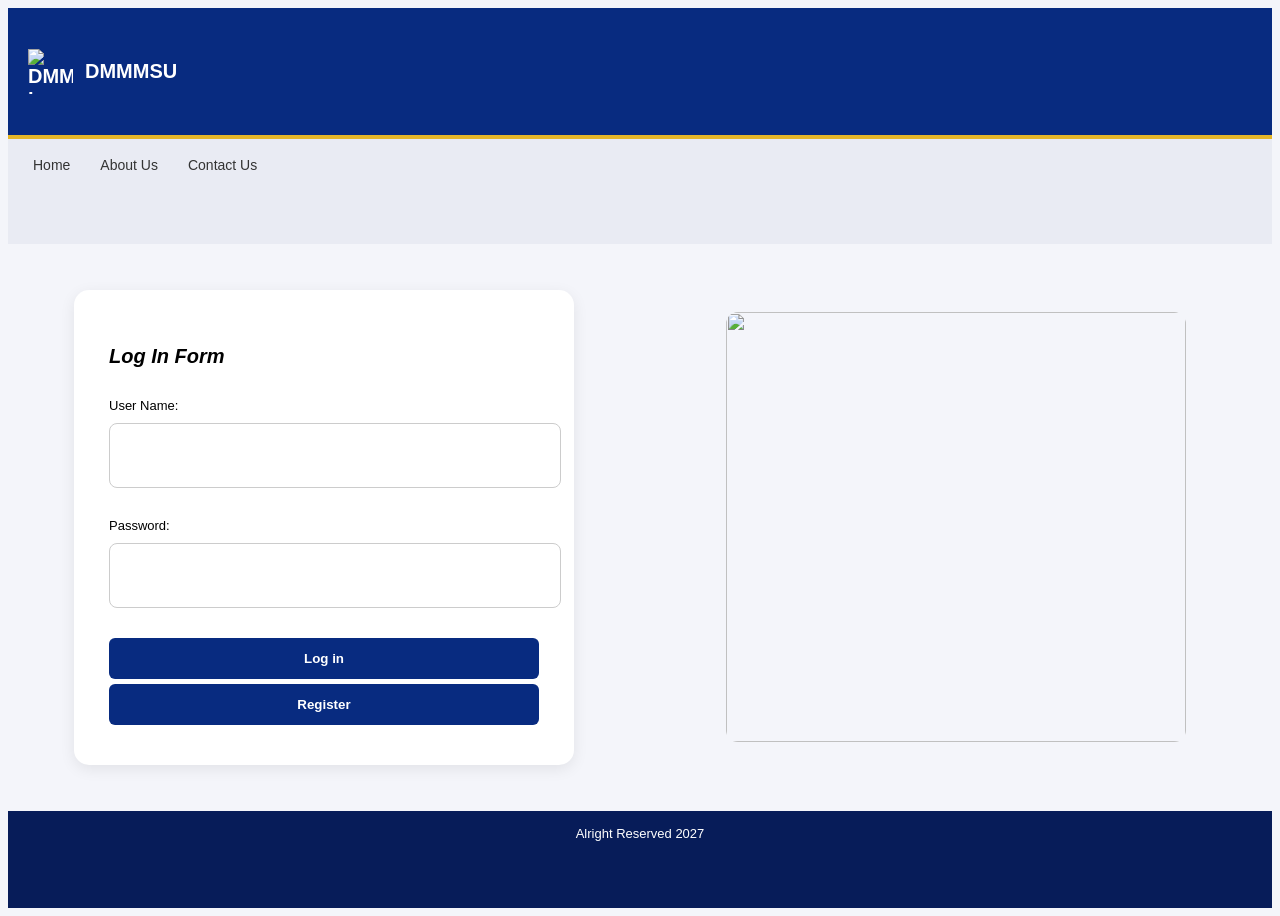
==== index.html @ 83c76f5e "First commit" ====
<!DOCTYPE html>
<html lang = "en">
<head>
<meta charset="UTF-8">
<meta name="viewport" content="width=device-width, initial-scale=1.0">

<title>Don Mariano Marcos Memorial State University</title>

<link rel="stylesheet" href="styles.css">
</head>



<body>

<header>
<img src="https://www.dmmmsu.edu.ph/wp-content/uploads/2025/12/DMMMSU-University-Seal-2025.png"
alt="DMMMSU Logo">
DMMMSU
</header>


<nav>
<a href = "home.html">Home</a>
<a href = "aboutus.html">About Us</a>
<a href = "contactus.html">Contact Us</a>
</nav>
<main>
<form>
 <h3> Log In Form</h3>
 <label> User Name: </label>
 <input type = "text" name = "UserName" required></input>
<label> Password: </label>
 <input type = "text" name = "Password" required></input>
<button type = "Submit"> Log in </button>
<button type = "Submit"> Register </button>

</form>
</main>
<aside>
<img src = "https://upload.wikimedia.org/wikipedia/commons/1/1f/9969Consolacion%2C_Agoo%2C_La_Union_18.jpg?utm_source=commons.wikimedia.org&utm_campaign=index&utm_content=original
" alt "Image1"/>
</aside>
 <footer>Alright Reserved 2027 </footer>
</body>
</html>
---- styles.css ----
. {
margin: 0;
padding: 0;
box-sizing: border-box;
}

body {
font-family: Arial, sans-serif;
background-color: #f4f5fa;
min-height: 100vh;

display: grid;
grid-template-columns: repeat(2, minmax(0, 1fr));
grid-template-areas:
"header header"
"nav nav"
"main aside"
"footer footer";
}


header {
grid-area: header;
background-color: #082b80;
color: white;
padding: 15px 20px;
display: flex;
align-items: center;
font-size: 20px;
font-weight: bold;
border-bottom: 4px solid #e5b629;
}

header img {
width: 45px;
height: 45px;
object-fit: contain;
margin-right: 12px;
}


nav {
grid-area: nav;
background-color: #e9ebf3;
padding: 18px 25px;
display: flex;
gap: 30px;
}

nav a {
text-decoration: none;
color: #333;
font-size: 14px;
}


main {
grid-area: main;
display: flex;
justify-content: center;
align-items: center;
padding: 20px;
min-width: 0;
}

form {
background-color: white;
width: 100%;
max-width: 430px;
padding: clamp(12px, 3vw, 35px);
border-radius: 15px;
box-shadow: 0 4px 15px rgba(0,0,0,0.08);
}

form h3 {
font-size: 20px;
font-style: italic;
margin-bottom: 30px;
}

form label {
display: block;
font-size: 13px;
margin-bottom: 10px;
}

form input {
width: 100%;
height: 43px;
padding: 10px;
margin-bottom: 30px;
border: 1px solid #ccc;
border-radius: 8px;
}

form button {
width: 100%;
padding: 13px;
margin-bottom: 5px;
background-color: #082b80;
color: white;
border: none;
border-radius: 6px;
font-weight: bold;
cursor: pointer;
}


aside {
grid-area: aside;
display: flex;
justify-content: center;
align-items: center;
padding: 20px;
min-width: 0;
}

aside img {
width: 100%;
max-width: 460px;
height: 430px;
object-fit: cover;
border-radius: 12px;
}


footer {
grid-area: footer;
background-color: #071c59;
color: white;
padding: 15px;
text-align: center;
font-size: 13px;
}
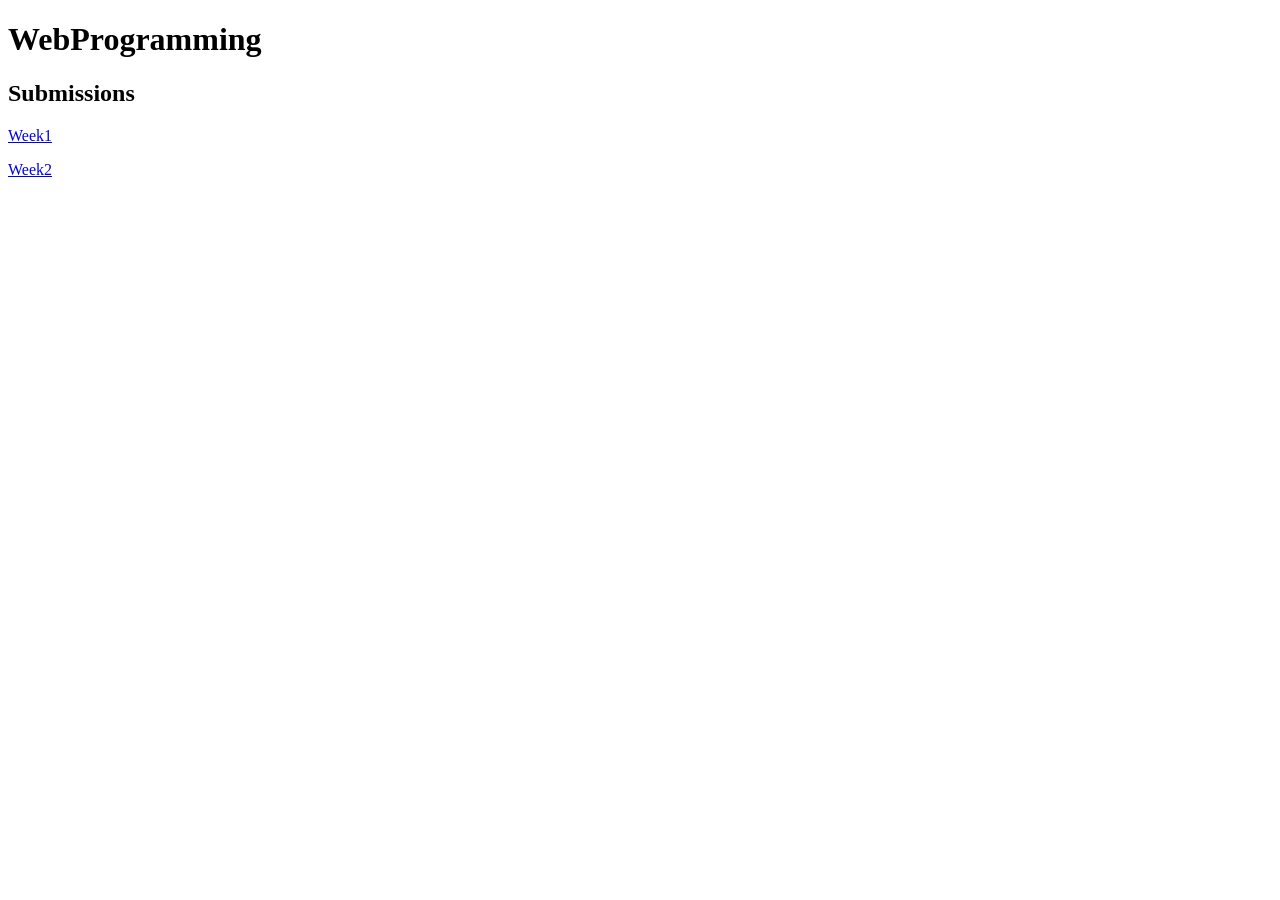
==== commit 355f2184: "Add files via upload" ====
--- a/index.html
+++ b/index.html
@@ -1,48 +1,14 @@
-<!DOCTYPE html>
-<html lang = "en">
-<head>
-<meta charset="UTF-8">
-<meta name="viewport" content="width=device-width, initial-scale=1.0">
-
-<title>Don Mariano Marcos Memorial State University</title>
-
-<link rel="stylesheet" href="styles.css">
-</head>
-
-
-
-<body>
-
-<header>
-<img src="https://www.dmmmsu.edu.ph/wp-content/uploads/2025/12/DMMMSU-University-Seal-2025.png"
-alt="DMMMSU Logo">
-DMMMSU
-</header>
-
-
-<nav>
-<a href = "home.html">Home</a>
-<a href = "aboutus.html">About Us</a>
-<a href = "contactus.html">Contact Us</a>
-</nav>
-<main>
-<form>
- <h3> Log In Form</h3>
- <label> User Name: </label>
- <input type = "text" name = "UserName" required></input>
-<label> Password: </label>
- <input type = "text" name = "Password" required></input>
-<button type = "Submit"> Log in </button>
-<button type = "Submit"> Register </button>
-
-</form>
-</main>
-<aside>
-<img src = "https://upload.wikimedia.org/wikipedia/commons/1/1f/9969Consolacion%2C_Agoo%2C_La_Union_18.jpg?utm_source=commons.wikimedia.org&utm_campaign=index&utm_content=original
-" alt "Image1"/>
-</aside>
- <footer>Alright Reserved 2027 </footer>
-</body>
-</html>
-
-
+<!DOCTYPE html>
+<html lang="en">
+<head>
+     <body>
+          <header></header>
+              <main>
+                <h1> WebProgramming </h1>
+                <h2> Submissions </h2>
+                <p><a href="week1/week1.html">Week1</a></p>
+                <p><a href="week2/week2.html">Week2</a></p>
+              </main>
+
+</body>
+</html>
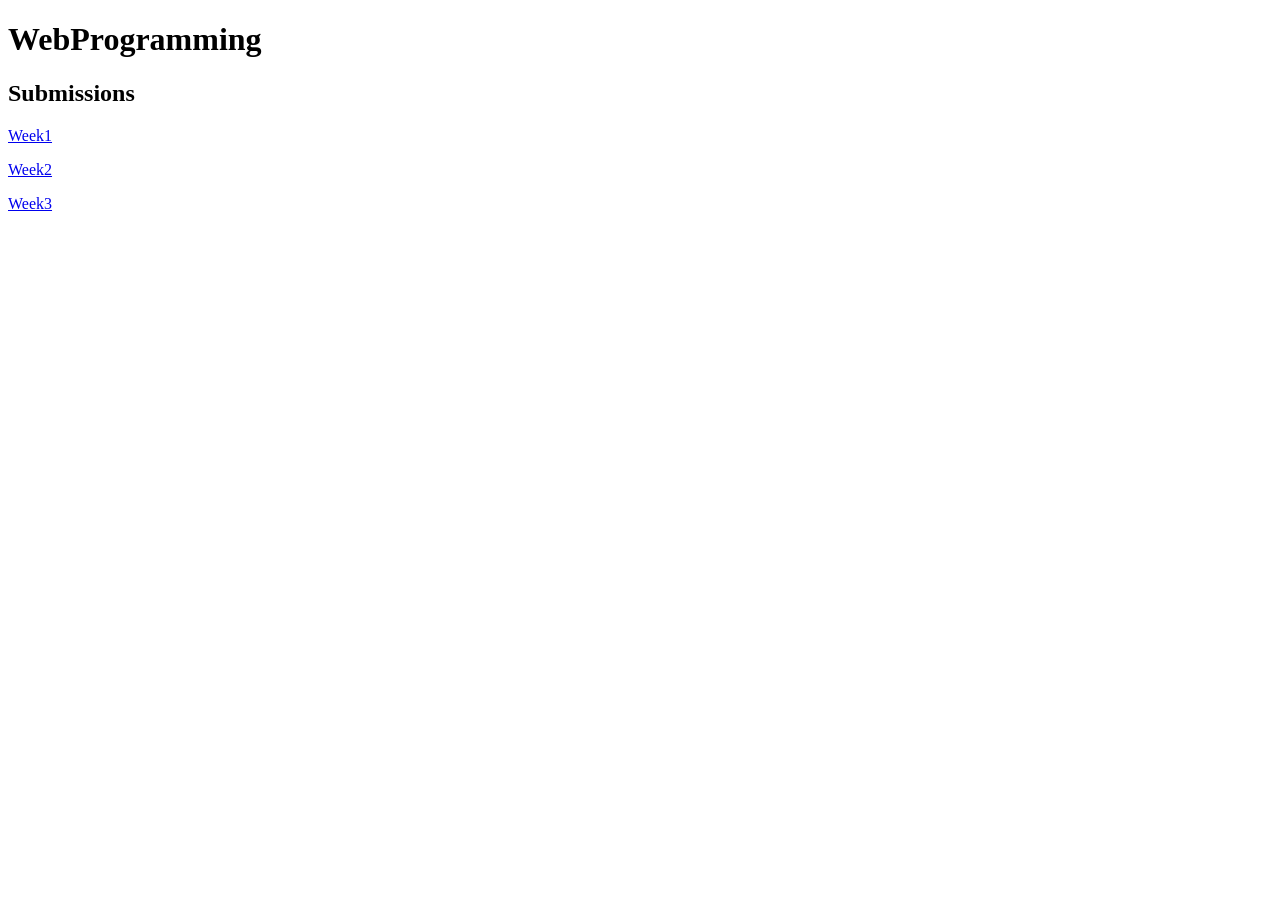
==== commit f49dc652: "Add files via upload" ====
--- a/index.html
+++ b/index.html
@@ -6,9 +6,10 @@
               <main>
                 <h1> WebProgramming </h1>
                 <h2> Submissions </h2>
-                <p><a href="week1/week1.html">Week1</a></p>
-                <p><a href="week2/week2.html">Week2</a></p>
+                <p><a href="Week1/week1.html">Week1</a></p>
+                <p><a href="Week2/week2.html">Week2</a></p>
+                <p><a href="Week3/week3.html">Week3</a></p>
               </main>
 
 </body>
-</html>+</html>
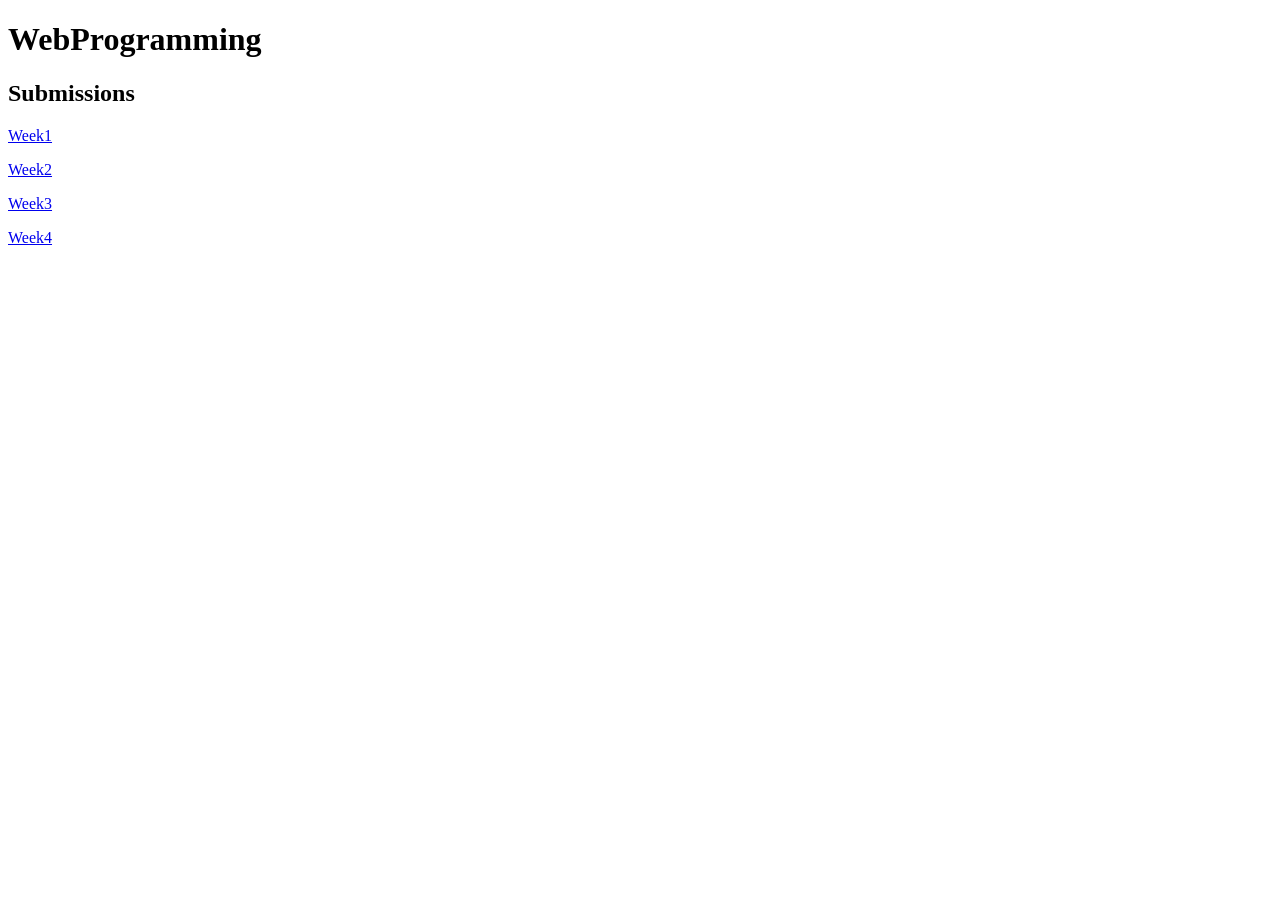
==== commit dada5550: "Add files via upload" ====
--- a/index.html
+++ b/index.html
@@ -9,6 +9,7 @@
                 <p><a href="Week1/week1.html">Week1</a></p>
                 <p><a href="Week2/week2.html">Week2</a></p>
                 <p><a href="Week3/week3.html">Week3</a></p>
+                <p><a href="Week4/week4.html">Week4</a></p>
               </main>
 
 </body>
